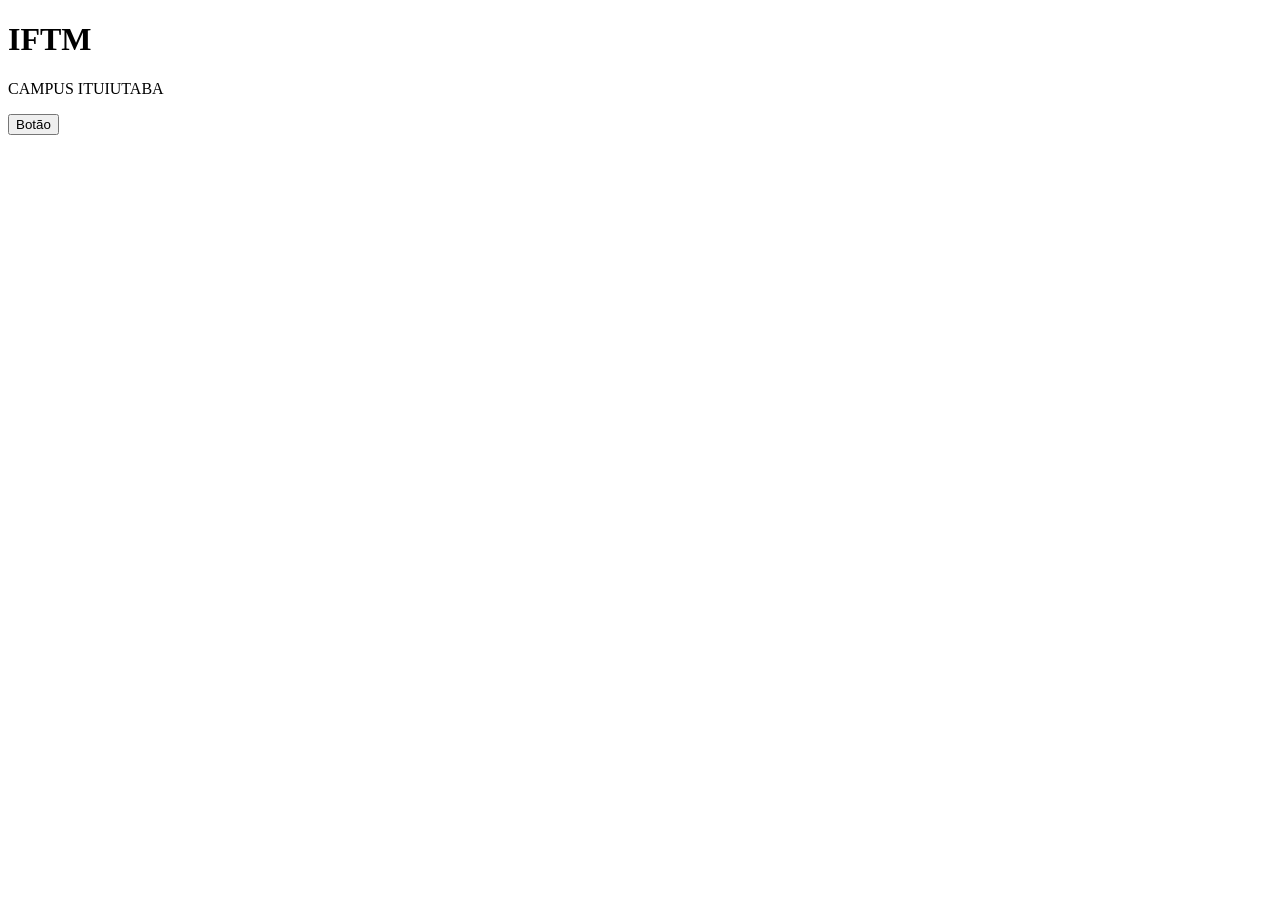
==== exercicio01/index.html @ b29d32e1 "Lista 4" ====
<!DOCTYPE html>
<html lang="en">
<head>
    <meta charset="UTF-8">
    <meta name="viewport" content="width=device-width, initial-scale=1.0">
    <title>Document</title>
    <script src="scripts.js" defer></script>
</head>
<body>
    <div class="container">
        <h1 id="titulo1">IFTM</h1>
        <p id="paragrafo1">CAMPUS ITUIUTABA</p>
        <button id="button1">Botão</button>
    </div>
</body>
</html>
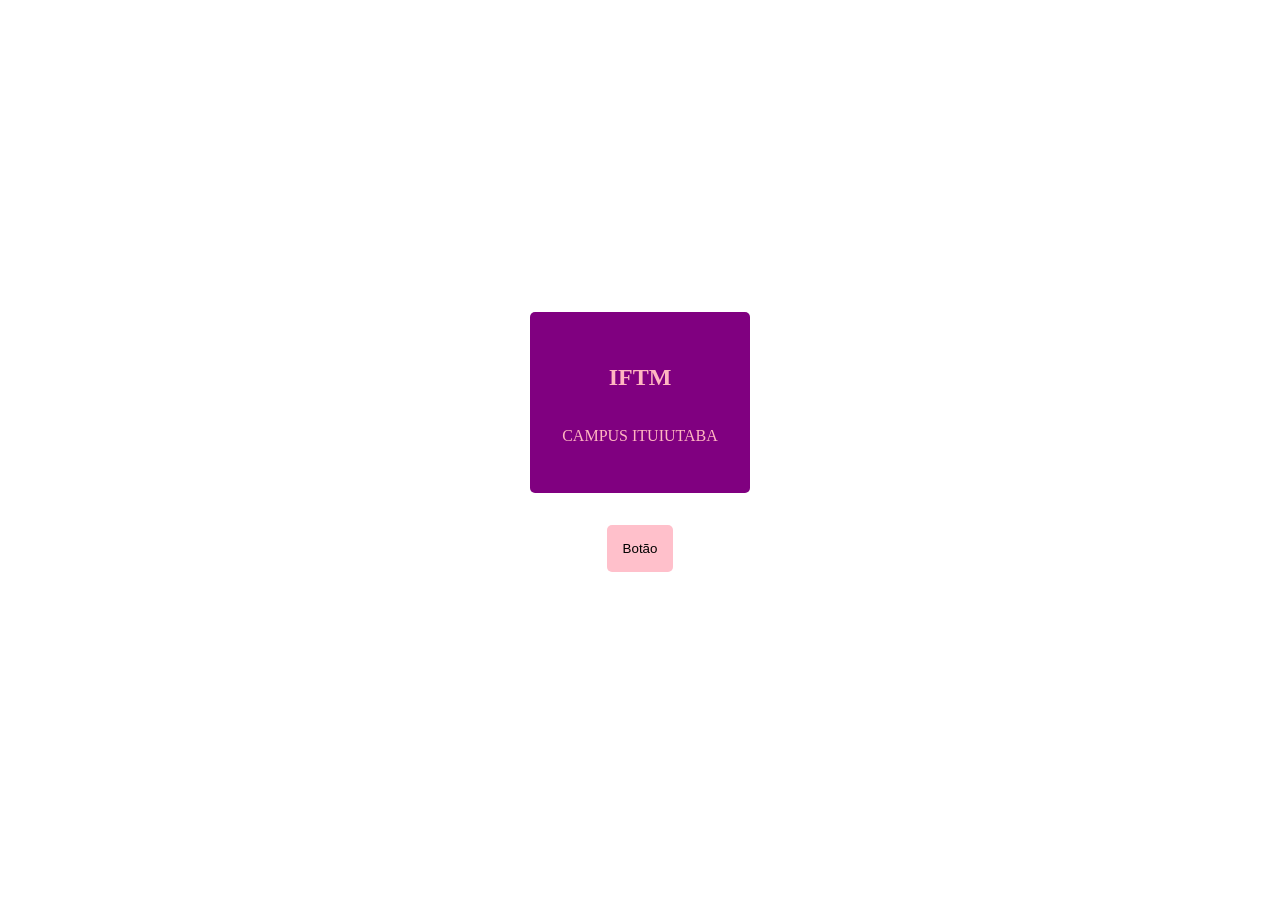
==== commit 2f7f19f4: "addcss" ====
--- a/exercicio01/index.html
+++ b/exercicio01/index.html
@@ -1,16 +1,23 @@
 <!DOCTYPE html>
 <html lang="en">
+
 <head>
     <meta charset="UTF-8">
     <meta name="viewport" content="width=device-width, initial-scale=1.0">
     <title>Document</title>
     <script src="scripts.js" defer></script>
+    <link rel="stylesheet" href="style.css">
 </head>
+
 <body>
     <div class="container">
-        <h1 id="titulo1">IFTM</h1>
-        <p id="paragrafo1">CAMPUS ITUIUTABA</p>
+        <article id="a1">
+            <h1 id="titulo1">IFTM</h1>
+            <p id="paragrafo1">CAMPUS ITUIUTABA</p>
+        </article>
+
         <button id="button1">Botão</button>
     </div>
 </body>
+
 </html>
--- a/exercicio01/style.css
+++ b/exercicio01/style.css
@@ -0,0 +1,30 @@
+* {
+    box-sizing: border-box;
+}
+
+#a1 {
+    display: grid;
+    padding: 2rem;
+    border-radius: 5px;
+    justify-content: center;
+    justify-items: center;
+    background-color: purple;
+    align-content: center;
+}
+
+.container {
+    color: lightpink;
+    display: grid;
+    justify-content: center;
+    justify-items: center;
+    align-content: center;
+    height: 100vh;
+}
+
+#button1 {
+    padding: 1rem;
+    margin: 2rem;
+    background-color: pink;
+    border-radius: 5px;
+    border-style: none;
+}
